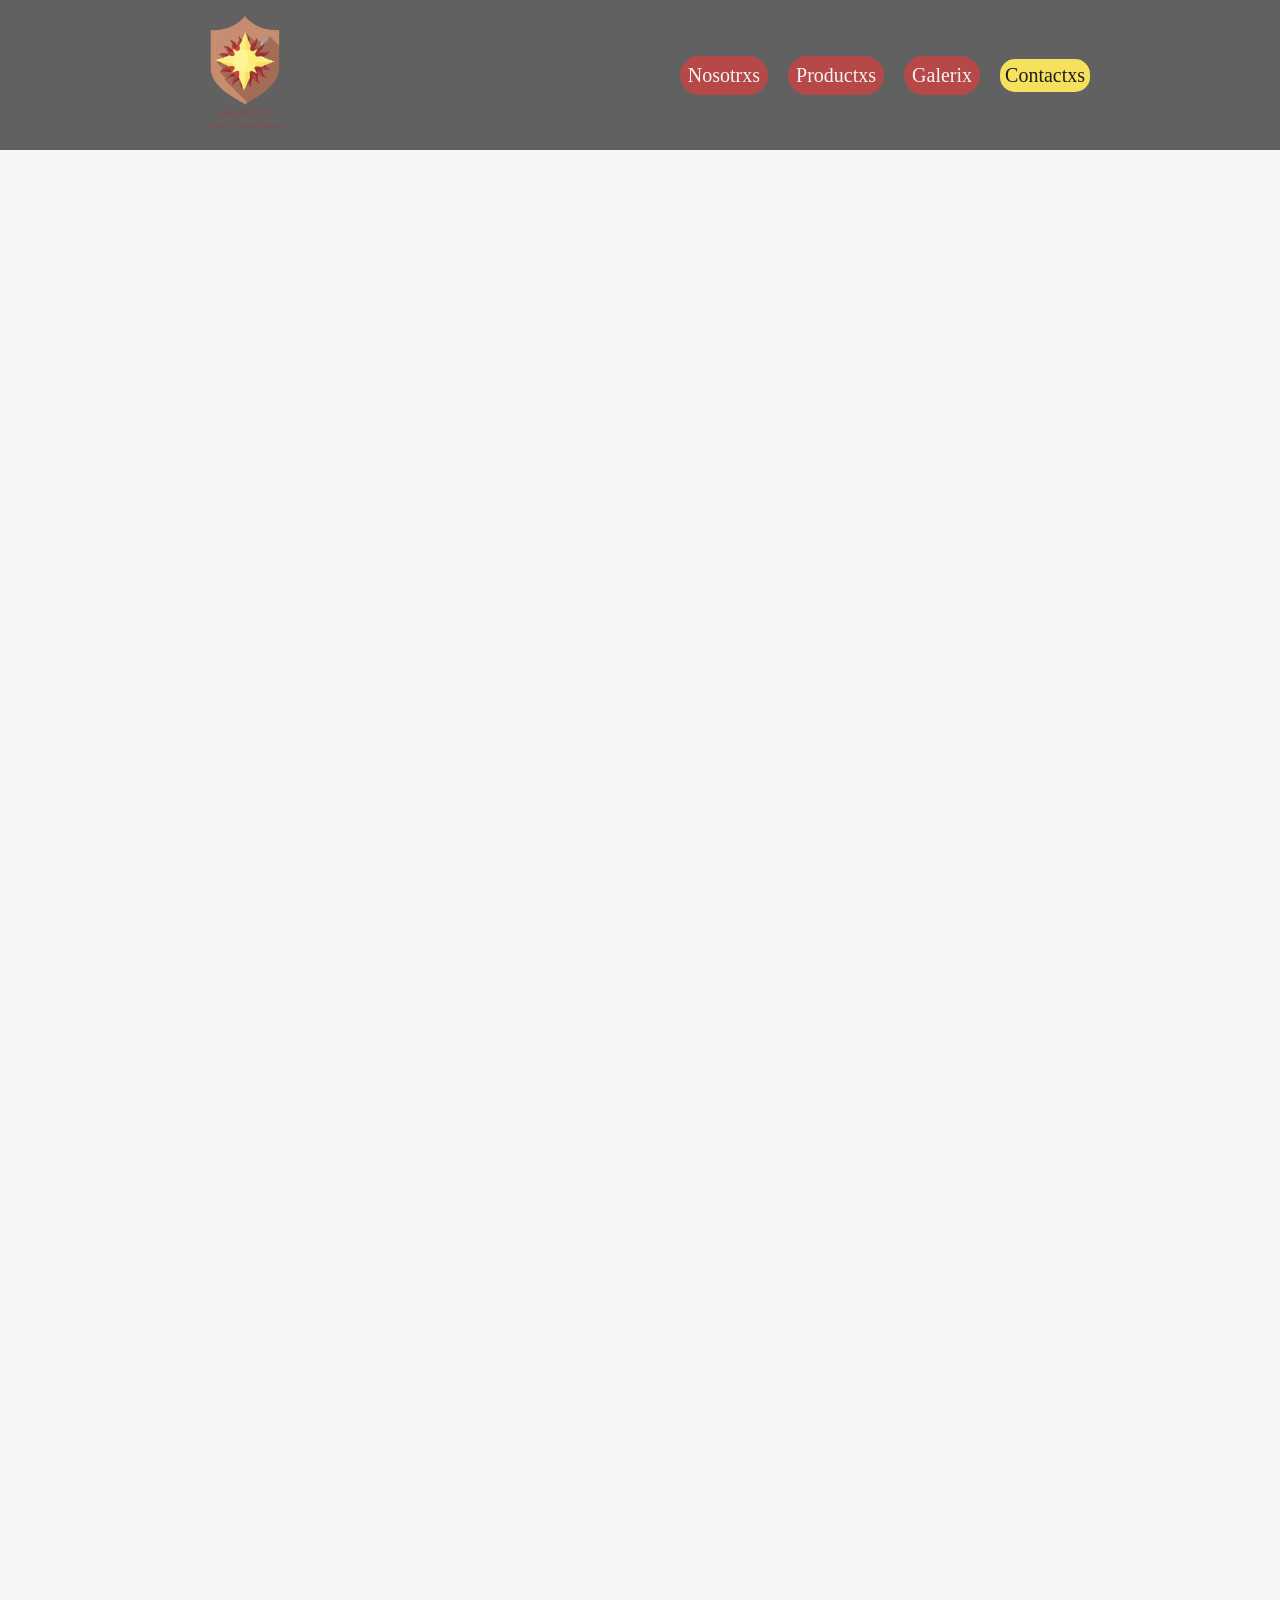
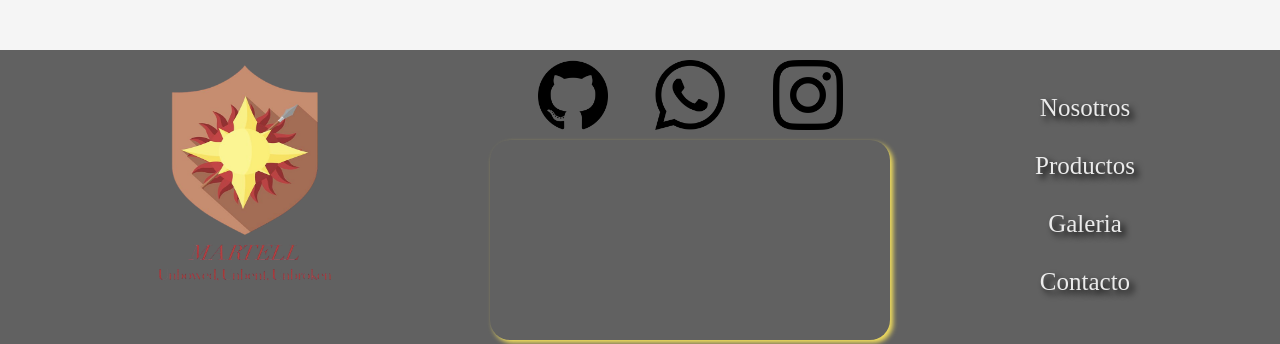
==== html/Contacto.html @ 96a49683 ""Adicion" de la galeria" ====
<!DOCTYPE html>
<html lang="en">

<head>
    <meta charset="UTF-8">
    <meta name="viewport" content="width=device-width, initial-scale=1.0">
    <title>Casa Martell</title>
    <link rel="stylesheet" href="../css/style.css">
    <link rel="shortcut icon" href="../src/Logo/logoMartell.png" type="image/x-icon">
</head>

<body>
    <header class="encabezado">
        <a href="../index.html"><img src="../src/Logo/logoMartell.png" alt="Logo"></a>
        <nav class="menu">
            <a href="./Nosotros.html" class="extra">Nosotrxs</a>
            <a href="./Productos.html" class="extra">Productxs</a>
            <a href="./Galeria.html" class="extra">Galerix</a>
            <a href="" class="contactos">Contactxs</a>
        </nav>
    </header>

    <main class="principal">
        
    </main>

    <footer class="pie">
        <div class="info">
            <img src="../src/Logo/logoMartell.png" alt="Logo">
        </div>

        <div class="redes">
            <div class="logos">
                <img src="../src/Logo/github (1).png" alt="GitHub">
                <img src="../src/Logo/whatsapp (1).png" alt="WhatsApp">
                <img src="../src/Logo/instagram (1).png" alt="Instagram">
            </div>
            <div class="mapa">
                                <iframe src="https://www.google.com/maps/embed?pb=!1m18!1m12!1m3!1d3274.6282444920153!2d-58.46701818888922!3d-34.84043837275716!2m3!1f0!2f0!3f0!3m2!1i1024!2i768!4f13.1!3m3!1m2!1s0x95bcd6aaca975e65%3A0x7e7f33de3d236b75!2sG%C3%BCemes%202051%2C%20B1842%20Monte%20Grande%2C%20Provincia%20de%20Buenos%20Aires!5e0!3m2!1ses-419!2sar!4v1777413991594!5m2!1ses-419!2sar" width="600" height="450" style="border:0;" allowfullscreen="" loading="lazy" referrerpolicy="no-referrer-when-downgrade"></iframe>

            </div>
        </div>

        <div class="nav">
            <a href="">Nosotros</a>
            <a href="">Productos</a>
            <a href="">Galeria</a>
            <a href="">Contacto</a>
        </div>
    </footer>
</body>

</html>
---- css/style.css ----
*{
    padding: 0;
    margin: 0;
    box-sizing: border-box;
}
.encabezado{
    height: 150px;
    display: flex;
    justify-content: space-around;
    align-items: center;
    background: #616161 ;
}
.encabezado img{
    border-radius: 15px;
    transition: 0.5s ease-in-out;
    width: 130px;
    height: 130px;
    object-fit: contain;
}
.encabezado img:hover{
    transform: scale(0.9) rotate(2deg);
    filter: drop-shadow(3px 3px 6px #962f33);
}
.menu{
    display: flex;
    justify-content: space-between;
}
.extra{
    margin: auto 10px;
    text-decoration: none;
    color: whitesmoke;
    padding: 8px 8px 8px 8px;
    border-radius: 20px;
    font-size: 20px;
    transition: 0.1s ease-in-out;
    background: #b64847;
    transition: 0.3s ease-in-out;
}
.extra:hover{
    border-bottom: 5px solid #a46e56;
    transform: rotate(5deg) scale(0.9);
    filter: drop-shadow(3px 3px 6px black);
}
.contactos{
    margin: auto 10px;
    text-decoration: none;
    color: rgb(30, 30, 30);
    padding: 5px;
    background: #f5e15e;
    border-radius: 15px;
    transition: 0.3s ease-in-out;
    font-size: 20px;
}
.contactos:hover{
    transform: scale(0.9) ;
    filter: drop-shadow(6px 6px 8px #a36d55);
}
/* main */
.principal{
    background: #f5f5f5;
    display: grid;
    grid-template-areas: 
    "img1 Presentacion img2"
    "img3 img4 img5"
    ;
    grid-template-columns: repeat(3, 1fr);
    grid-template-rows: repeat(2, 300px);
    row-gap: 450px;
    column-gap: 40px;
    padding: 0 10%;
    height: 1500px;
}
.img1{
    grid-area: img1;
}
.img2{
    grid-area: img2;
}
.img3{
    grid-area: img3;
}
.img4{
    grid-area: img4;
}
.img5{
    grid-area: img5;
}
.Presentacion{
    grid-area: Presentacion;
    margin: auto 0;
    font-size: 50px;
    font-style: oblique;
    color: #ca1e00;
    filter: drop-shadow(2px 2px 6px black);
}
.tarjeta{
    width: 400px;
    height: 700px;
    padding: 20px;
    border: 4px solid black;
    background: #c86d14;
    border-radius: 20px;
    margin: 20px;
}
.tarjeta img{
    width: 250px;
    height: 350px;
}

/* footer */
.pie{
    background: #616161;
    display: flex;
    justify-content: space-evenly;
}
.info{
    display: flex;
    flex-direction: column;
    flex-wrap: wrap;
}
.info img{
    height: 250px;
    width: 200px;
    transition: 0.4s ease-in-out;
}
.info img:hover{
    transform: scale(0.9) rotate(2deg);
    filter: drop-shadow(3px 3px 6px #962f33);
}
.redes img{
    margin-top: 10px;
    width: 70px;
    height: 70px;
    transition: 0.5s ease-in-out;
}
.redes img:hover{
    transform: scale(0.9);
    filter: drop-shadow(2px 2px 8px white);
}
.logos{
    display: flex;
    justify-content: space-evenly;
}
.mapa iframe{
    height: 200px;
    width: 400px;
    border-radius: 20px;
    box-shadow: 3px 3px 5px #f5e15e;
    transition: 0.5s;
    margin-top: 10px;
}
.mapa iframe:hover{
    transform: scale(0.9);
}
.nav{
    display: flex;
    justify-content: center;
    align-items: center;
    flex-direction: column;
}
.nav a{
    text-decoration: none;
    color: #ebebeb;
    text-shadow: 4px 4px 6px black;
    font-size: 25px;
    margin: 12.5% 0;
    transition: 0.1s ease-in-out;
    padding-bottom: 5px;
}
.nav a:hover{
    transform: scale(0.9);
    border-bottom: 5px solid;
    border-image: linear-gradient(to right, #c86d14, #962f33)1;
}
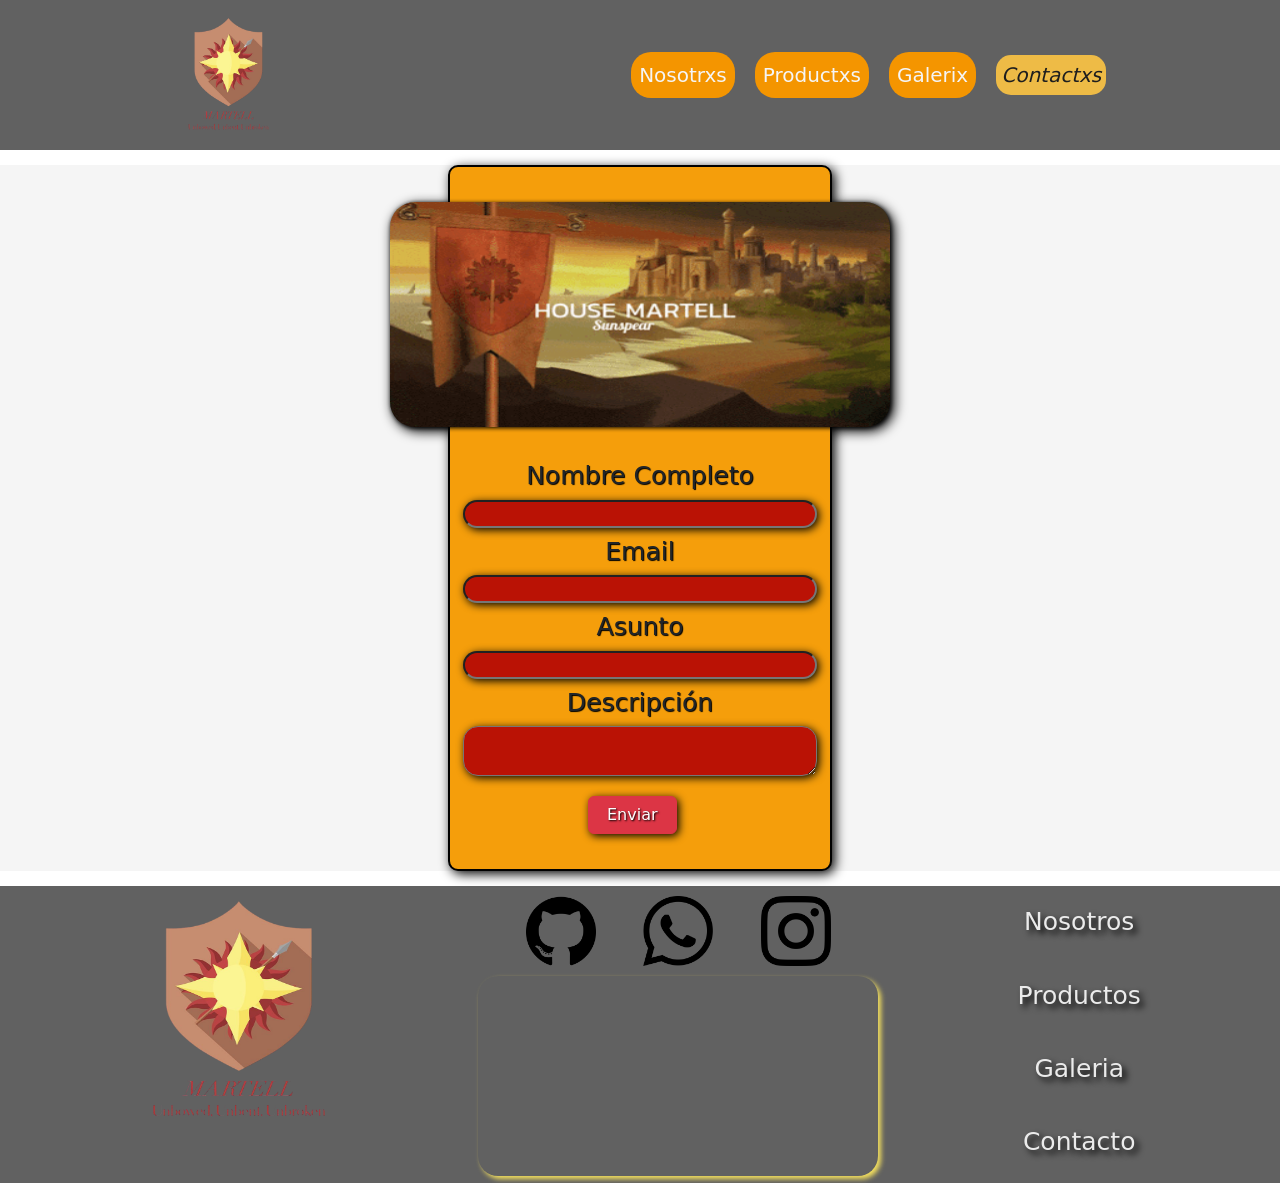
==== commit ed19f09c: "Creacion de Contacto y readme" ====
--- a/html/Contacto.html
+++ b/html/Contacto.html
@@ -5,10 +5,10 @@
     <meta charset="UTF-8">
     <meta name="viewport" content="width=device-width, initial-scale=1.0">
     <title>Casa Martell</title>
-    <link rel="stylesheet" href="../css/style.css">
+    <link rel="stylesheet" href="../css/contacto.css">
     <link rel="shortcut icon" href="../src/Logo/logoMartell.png" type="image/x-icon">
+    <link href="https://cdn.jsdelivr.net/npm/bootstrap@5.3.8/dist/css/bootstrap.min.css" rel="stylesheet" integrity="sha384-sRIl4kxILFvY47J16cr9ZwB07vP4J8+LH7qKQnuqkuIAvNWLzeN8tE5YBujZqJLB" crossorigin="anonymous">
 </head>
-
 <body>
     <header class="encabezado">
         <a href="../index.html"><img src="../src/Logo/logoMartell.png" alt="Logo"></a>
@@ -21,7 +21,20 @@
     </header>
 
     <main class="principal">
-        
+        <div class="formulario">
+        <img src="../src/Banners/Gif Martell.gif" alt="Gif Martell">
+        <form class="inputs" action="">
+            <label for="">Nombre Completo</label>
+                <input type="text" name="Nombre">
+                <label for="">Email</label>
+                <input type="text" name="Email">
+                <label for="">Asunto</label>
+                <input type="text" name="Asunto" >
+                <label for="">Descripción</label>
+                <textarea name="Descripcion" ></textarea>
+                <button type="submit" class="btn btn-danger">Enviar</button>
+        </form>
+        </div>
     </main>
 
     <footer class="pie">
@@ -48,6 +61,6 @@
             <a href="">Contacto</a>
         </div>
     </footer>
+    <script src="https://cdn.jsdelivr.net/npm/bootstrap@5.3.8/dist/js/bootstrap.bundle.min.js" integrity="sha384-FKyoEForCGlyvwx9Hj09JcYn3nv7wiPVlz7YYwJrWVcXK/BmnVDxM+D2scQbITxI" crossorigin="anonymous"></script>
 </body>
-
 </html>
--- a/css/contacto.css
+++ b/css/contacto.css
@@ -0,0 +1,194 @@
+*{
+    padding: 0;
+    margin: 0;
+    box-sizing: border-box;
+}
+/* header */
+.encabezado{
+    height: 150px;
+    display: flex;
+    justify-content: space-around;
+    align-items: center;
+    background: #616161 ;
+}
+.encabezado img{
+    border-radius: 15px;
+    transition: 0.5s ease-in-out;
+    width: 130px;
+    height: 130px;
+    object-fit: contain;
+}
+.encabezado img:hover{
+    transform: scale(1.1) rotate(2deg);
+    filter: drop-shadow(3px 3px 6px #962f33);
+}
+.menu{
+    display: flex;
+    justify-content: space-between;
+}
+.extra{
+    margin: auto 10px;
+    text-decoration: none;
+    color: whitesmoke;
+    padding: 8px 8px 8px 8px;
+    border-radius: 20px;
+    font-size: 20px;
+    transition: 0.1s ease-in-out;
+    background: #f49500;
+    transition: 0.3s ease-in-out;
+}
+.extra:hover{
+    border-bottom: 5px solid #e46820;
+    transform: scale(1.1);
+    filter: drop-shadow(3px 3px 6px #e46820);
+    color: #f1291c;
+}
+.contactos{
+    margin: auto 10px;
+    text-decoration: none;
+    color: rgb(30, 30, 30);
+    font-style: oblique;
+    padding: 5px;
+    background: #eebb46;
+    border-radius: 15px;
+    transition: 0.3s ease-in-out;
+    font-size: 20px;
+}
+.contactos:hover{
+    transform: scale(0.9) ;
+    filter: drop-shadow(6px 6px 8px #ffaa52);
+    border-bottom: 5px solid #ffaa52;
+    color: whitesmoke;
+}
+/* main */
+.principal{
+    background: #f5f5f5;
+}
+.formulario{
+    display: flex;
+    flex-direction: column;
+    align-items: center;
+    justify-content: center;
+    margin: 15px auto;
+    background-color: #F59E0B;
+    max-width: 30%;
+    padding: 35px 0px;
+    border: 2px solid black;
+    border-radius: 10px;
+    filter: drop-shadow(3px 3px 6px black);
+    transition: 0.7s ease-in-out;
+}
+.formulario:hover{
+    transform: scale(0.95);
+    filter: drop-shadow(5px 5px 10px orangered);
+}
+.formulario img{
+    border-radius: 25px;
+    width: 500px;
+    height: 225px;
+    margin-bottom: 25px;
+    filter: drop-shadow(1px 1px 2px black);
+}
+.inputs{
+    display: flex;
+    flex-direction: column;
+}
+.inputs label{
+    text-align: center;
+    font-size: 25px;
+    font-weight: 500;
+    margin: 5px auto;
+    text-shadow: 1px 1px 1px black;
+}
+.inputs input{
+    background:#ba1205;
+    color: #f5f5f5;
+    text-shadow: 1px 1px 2px black;
+    border-radius: 15px;
+    padding: 0 75px;
+    filter: drop-shadow(2px 2px 4px black);
+}
+.inputs textarea{
+    background:#ba1205;
+    color: #f5f5f5;
+    text-shadow: 1px 1px 2px black;
+    border-radius: 15px;
+    padding: 0 75px;
+    filter: drop-shadow(2px 2px 4px black); 
+    margin-bottom: 20px;
+}
+.inputs button{
+    margin-left: 125px;
+    max-width: 25%;
+    filter: drop-shadow(2px 2px 4px black);
+    transition: 0.7s ease-in-out;
+    text-shadow: 1px 1px 2px black;
+}
+.inputs button:hover{
+    transform: scale(1.1);
+}
+/* footer */
+.pie{
+    background: #616161;
+    display: flex;
+    justify-content: space-evenly;
+}
+.info{
+    display: flex;
+    flex-direction: column;
+    flex-wrap: wrap;
+}
+.info img{
+    height: 250px;
+    width: 200px;
+    transition: 0.4s ease-in-out;
+}
+.info img:hover{
+    transform: scale(0.9) rotate(2deg);
+    filter: drop-shadow(3px 3px 6px #962f33);
+}
+.redes img{
+    margin-top: 10px;
+    width: 70px;
+    height: 70px;
+    transition: 0.5s ease-in-out;
+}
+.redes img:hover{
+    transform: scale(0.9);
+    filter: drop-shadow(2px 2px 8px white);
+}
+.logos{
+    display: flex;
+    justify-content: space-evenly;
+}
+.mapa iframe{
+    height: 200px;
+    width: 400px;
+    border-radius: 20px;
+    box-shadow: 3px 3px 5px #f5e15e;
+    transition: 0.5s;
+    margin-top: 10px;
+}
+.mapa iframe:hover{
+    transform: scale(0.9);
+}
+.nav{
+    display: flex;
+    justify-content: center;
+    align-items: center;
+    flex-direction: column;
+}
+.nav a{
+    text-decoration: none;
+    color: #ebebeb;
+    text-shadow: 4px 4px 6px black;
+    font-size: 25px;
+    margin: 12.5% 0;
+    transition: 0.1s ease-in-out;
+    padding-bottom: 5px;
+}
+.nav a:hover{
+    transform: scale(0.9);
+    border-bottom: 5px solid;
+    border-image: linear-gradient(to right, #c86d14, #962f33)1;
+}
